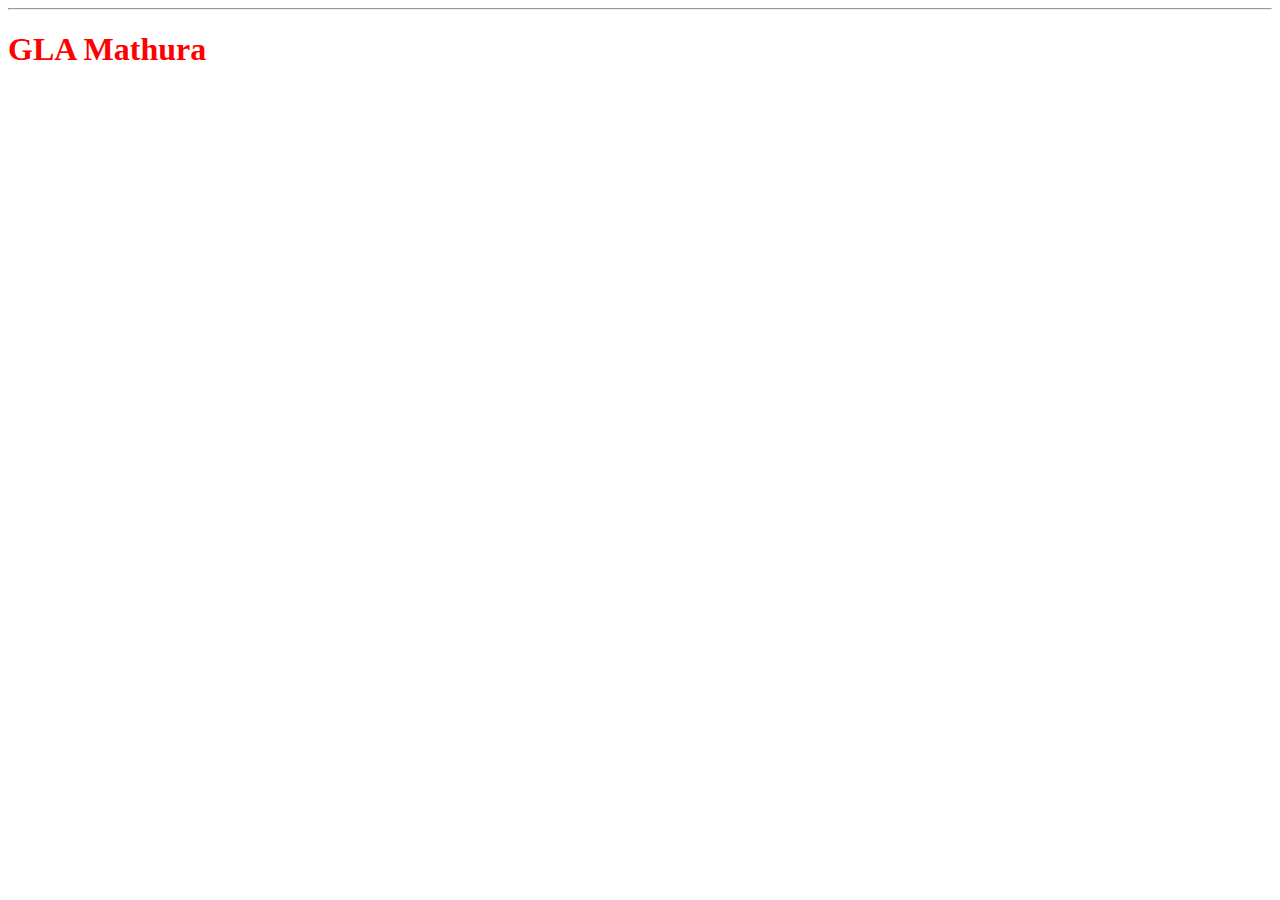
==== index.html @ 082b54eb "first commit" ====
<!DOCTYPE html>
<html lang="en">
<head>
    <meta charset="UTF-8">
    <meta name="viewport" content="width=device-width, initial-scale=1.0">
    <title>Document</title>
    <style>
        h1{
            color: red;
        }
    </style>
</head>
<body>
    <hr>
    <h1>GLA Mathura</h1>
</body>
</html>
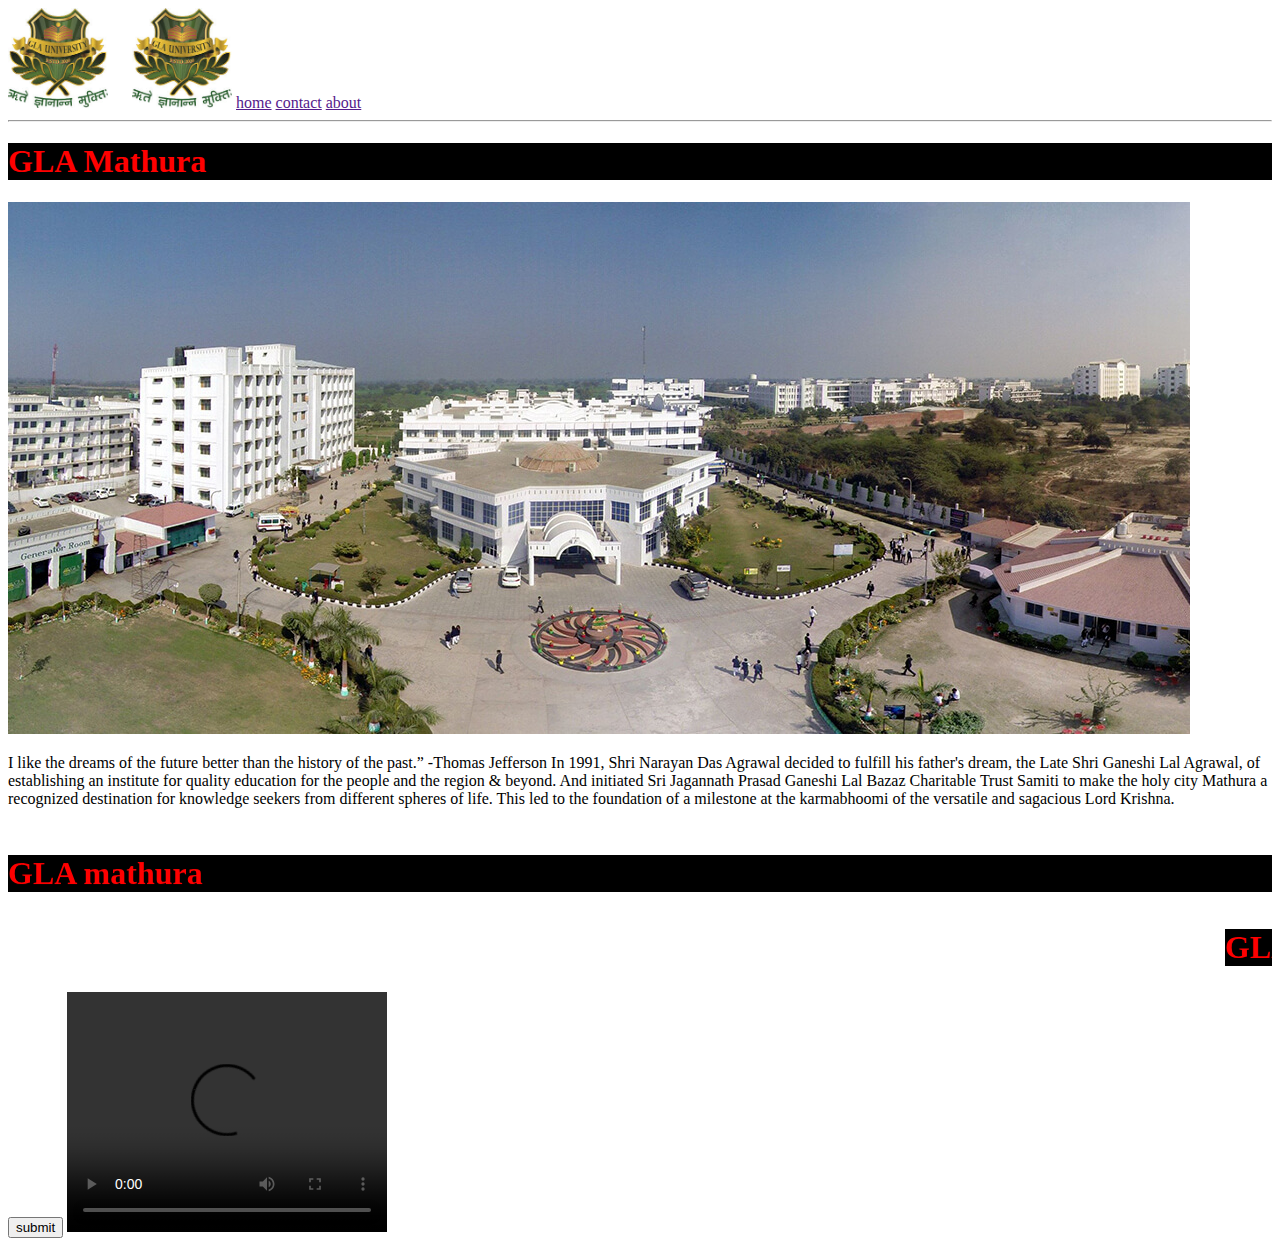
==== commit efe1d19a: "new file" ====
--- a/index.html
+++ b/index.html
@@ -7,11 +7,30 @@
     <style>
         h1{
             color: red;
+            background-color: black;
+        }
+        a:hover{
+            color: red;
         }
     </style>
 </head>
 <body>
+    <img src="download.jpeg" alt="GLA Logo" height="100" width="100">&nbsp; &nbsp; &nbsp;
+    <img src="download.jpeg" alt="GLA Logo" height="100" width="100">
+    <a href>home</a>
+    <a href>contact</a>
+    <a href>about</a>
     <hr>
     <h1>GLA Mathura</h1>
-</body>
+    <img src="institute-overview.jpg">
+    <p>I like the dreams of the future better than the history of the past.” -Thomas Jefferson
+        In 1991, Shri Narayan Das Agrawal decided to fulfill his father's dream, the Late Shri Ganeshi Lal Agrawal, of establishing an institute for quality education for the people and the region & beyond. And initiated Sri Jagannath Prasad Ganeshi Lal Bazaz Charitable Trust Samiti to make the holy city Mathura a recognized destination for knowledge seekers from different spheres of life. This led to the foundation of a milestone at the karmabhoomi of the versatile and sagacious Lord Krishna.</p>
+    <marquee behavior="direction" direction="down"><h1>GLA mathura</h1></marquee>
+    <marquee behavior="direction" direction="left"><h1>GLA mathura</h1></marquee>
+    <button>submit</button>
+    <video width="320" height="240" controls>
+        <source src="1Creating a Java File.mp4" type="video/mp4">
+        <!-- <source src="movie.ogg" type="video/ogg"> -->
+        Your browser does not support the video tag.
+      </video>
 </html>